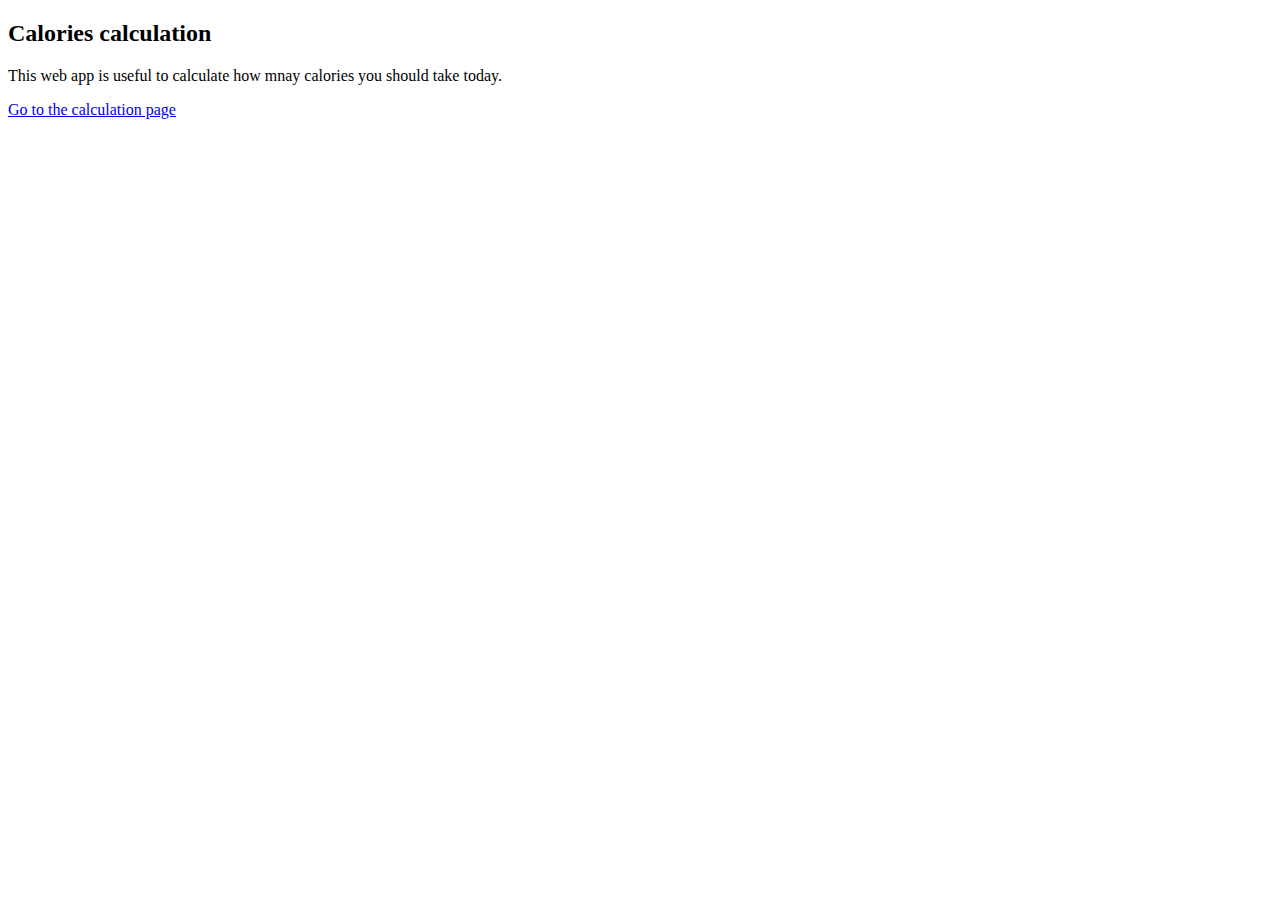
==== templates/index.html @ 971b1e95 "initial commit" ====
<!DOCTYPE html>
<html lang="en">
<head>
    <meta charset="UTF-8">
    <title>Title</title>
</head>
<body>
<h2>Calories calculation</h2>
<p>This web app is useful to calculate how mnay calories you should take today. </p>
<a href={{url_for('calories_form_page')}}>Go to the calculation page</a>
</body>
</html>
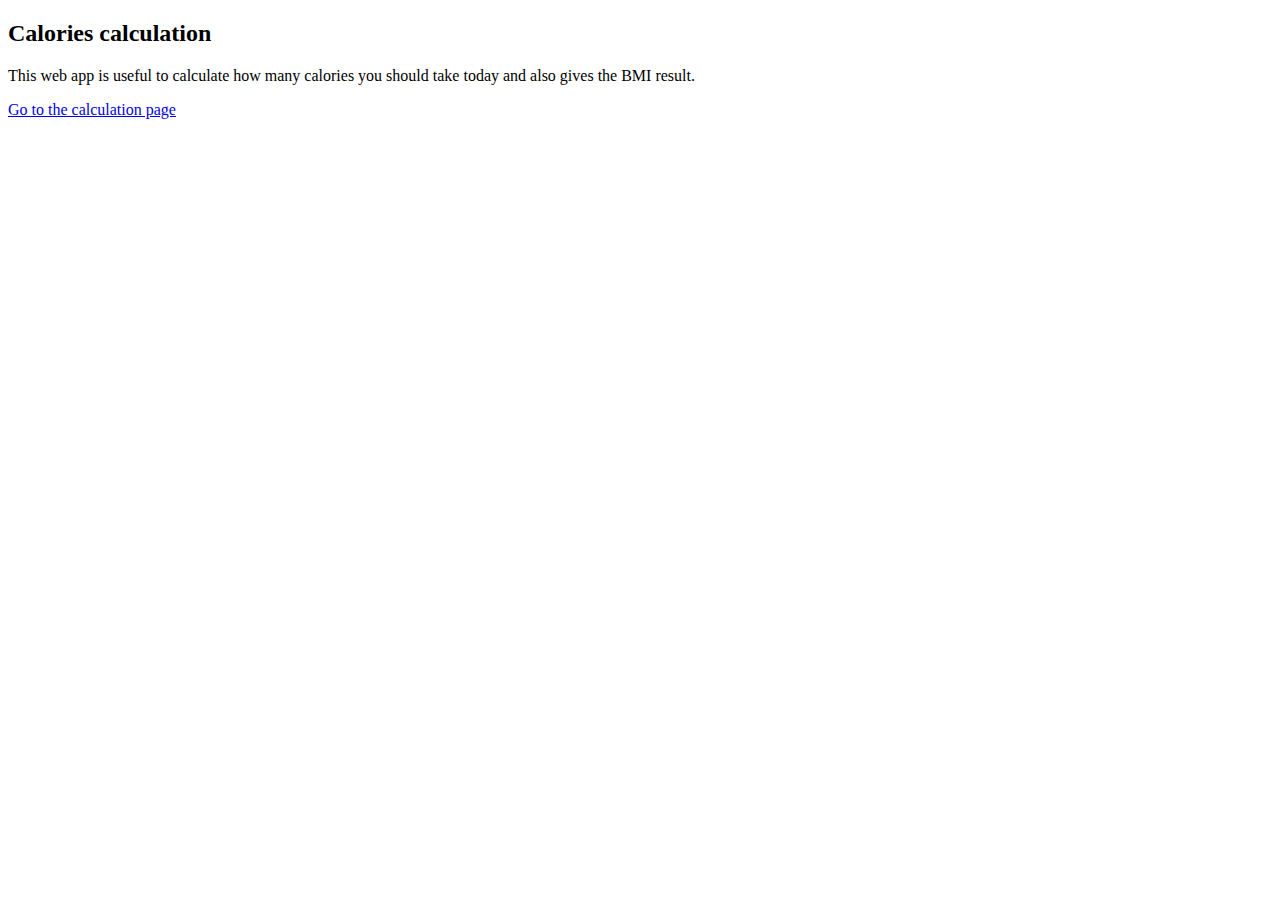
==== commit 168c5293: "design changes" ====
--- a/templates/index.html
+++ b/templates/index.html
@@ -2,11 +2,16 @@
 <html lang="en">
 <head>
     <meta charset="UTF-8">
-    <title>Title</title>
+    <meta name="viewport" content="width=device-width, initial-scale=1.0">
+    <link rel="stylesheet" href="static/main.css">
+    <title>Home Page</title>
 </head>
 <body>
-<h2>Calories calculation</h2>
-<p>This web app is useful to calculate how mnay calories you should take today. </p>
-<a href={{url_for('calories_form_page')}}>Go to the calculation page</a>
+<div class="home">
+    <h2 class="heading-primary">Calories calculation</h2>
+    <p class="heading-sub">This web app is useful to calculate how many calories you should take today and also gives the BMI result. </p>
+    <a href={{url_for('calories_form_page')}} class="btn btn--white btn--animated">Go to the calculation page</a>
+</div>
+
 </body>
 </html>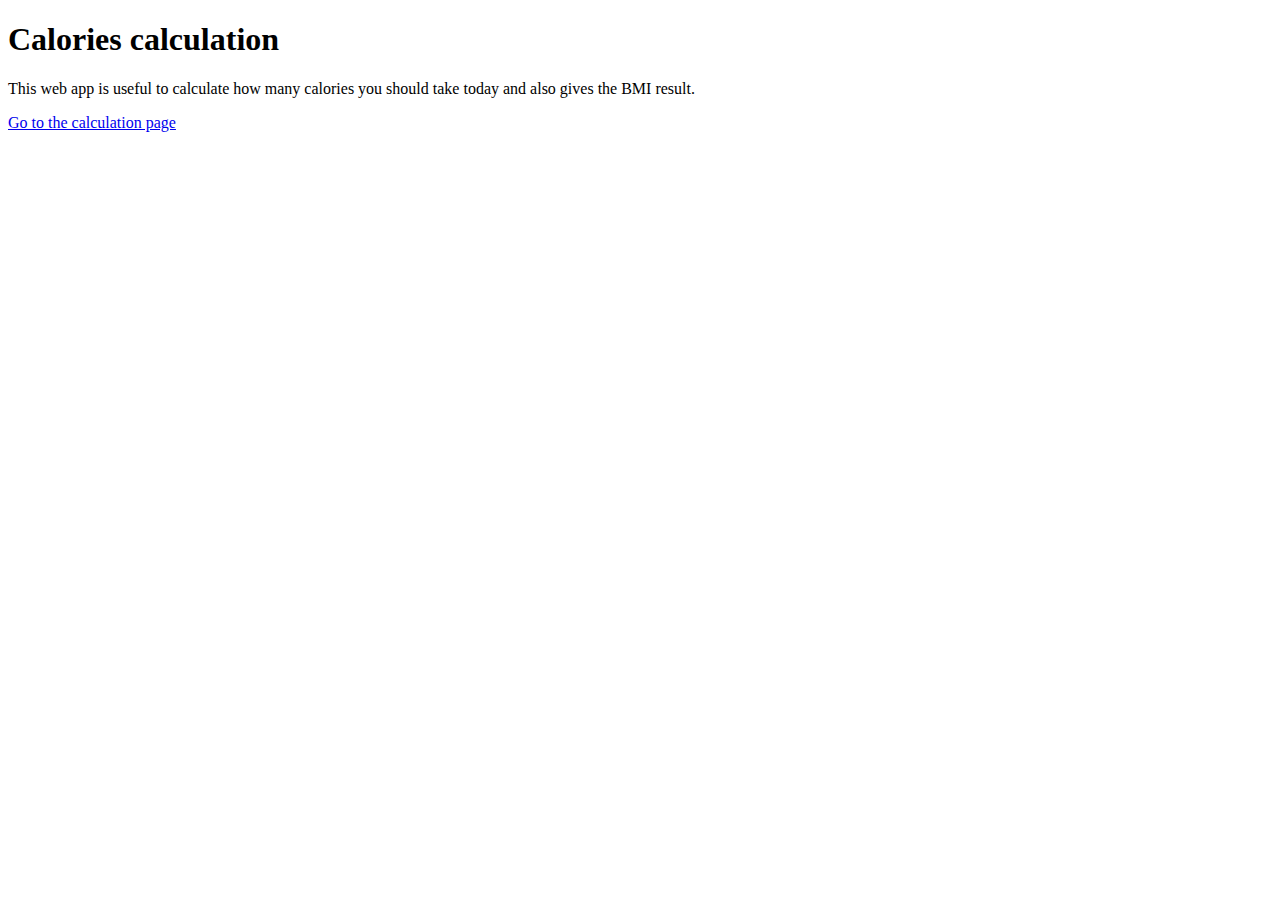
==== commit 5ba9cace: "fix the heading primary problem" ====
--- a/templates/index.html
+++ b/templates/index.html
@@ -8,7 +8,7 @@
 </head>
 <body>
 <div class="home">
-    <h2 class="heading-primary">Calories calculation</h2>
+    <h1 class="heading-primary">Calories calculation</h1>
     <p class="heading-sub">This web app is useful to calculate how many calories you should take today and also gives the BMI result. </p>
     <a href={{url_for('calories_form_page')}} class="btn btn--white btn--animated">Go to the calculation page</a>
 </div>
